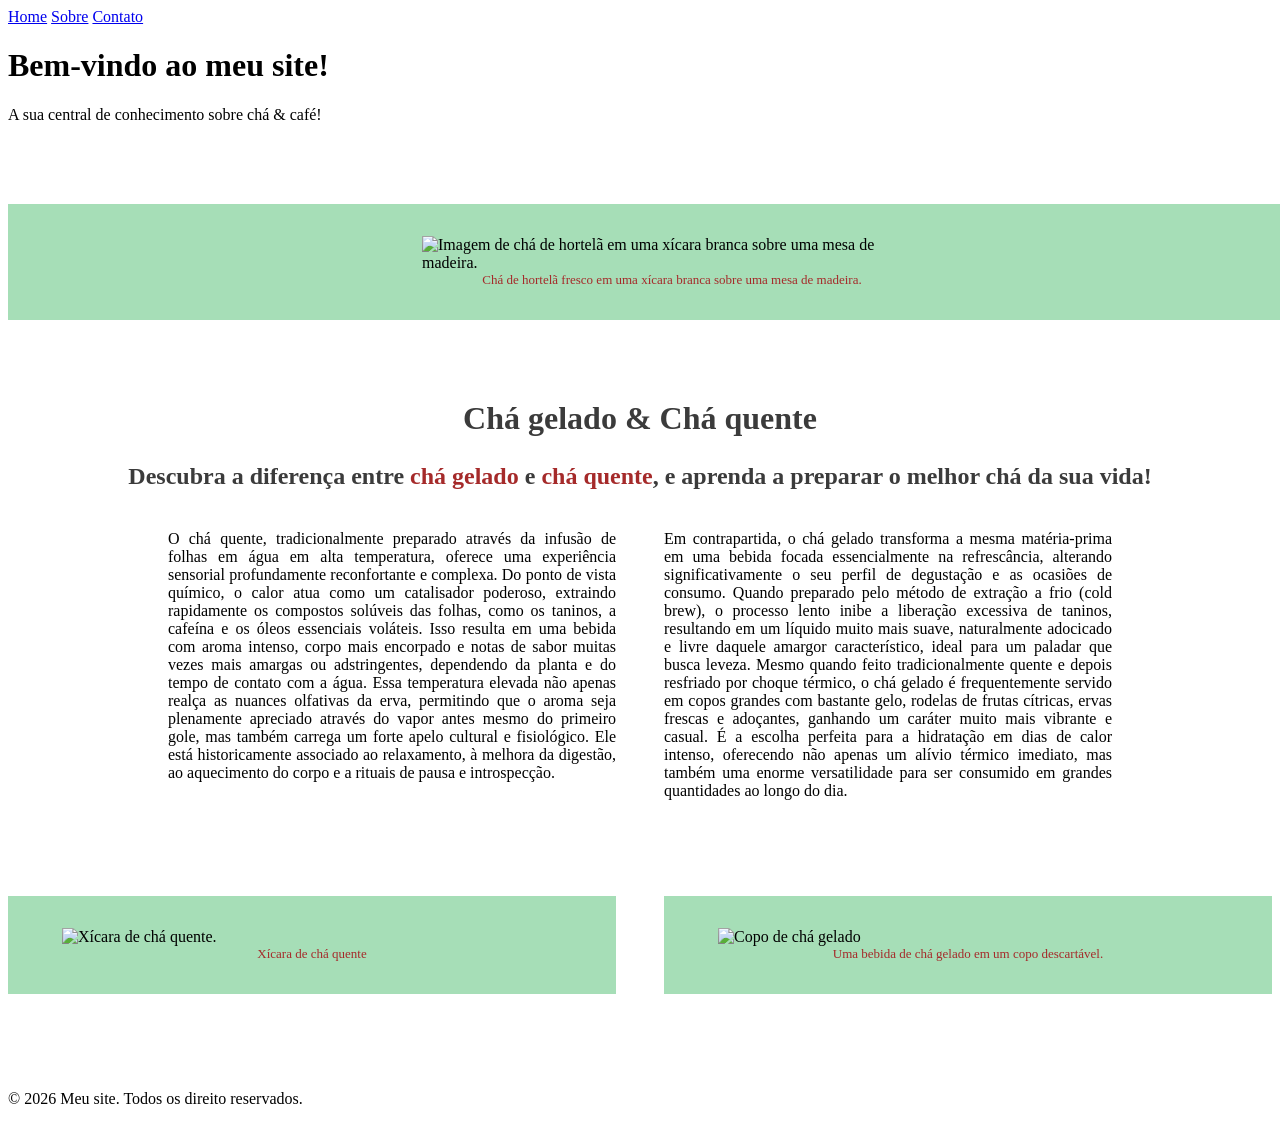
==== dev-site/index.html @ a3d8300c "First Commit" ====
<!DOCTYPE html>
<html lang="pt-BR">
<head>
    <meta charset="UTF-8">
    <title>Meu site - Home</title>
    <link href="/styles/global.css" rel="stylesheet">
    <link href="styles/style.css" rel="stylesheet">
</head>
<body>
    <header>
        <nav>
            <a href="/">Home</a>
            <a href="/pages/sobre.html">Sobre</a>
            <a href="/pages/contato.html">Contato</a>
        </nav>

        <h1>Bem-vindo ao meu site!</h1>
        <p>A sua central de conhecimento sobre <span>chá & café</span>!</p>
    </header>

    <main>
        <div class="image-container">
            <img src="/assets/tea.jpg" alt="Imagem de chá de hortelã em uma xícara branca sobre uma mesa de madeira.">
            <span>Chá de hortelã fresco em uma xícara branca sobre uma mesa de madeira.</span>
        </div>

        <div class="content-container">
            <h2>Chá gelado & Chá quente</h2>
            <h3>Descubra a diferença entre <span>chá gelado</span> e <span>chá quente</span>, e aprenda a preparar o melhor chá da sua vida!</h3>
            <div class="text-container">
                <p>O chá quente, tradicionalmente preparado através da infusão de folhas em água em alta temperatura, oferece uma experiência sensorial profundamente reconfortante e complexa. Do ponto de vista químico, o calor atua como um catalisador poderoso, extraindo rapidamente os compostos solúveis das folhas, como os taninos, a cafeína e os óleos essenciais voláteis. Isso resulta em uma bebida com aroma intenso, corpo mais encorpado e notas de sabor muitas vezes mais amargas ou adstringentes, dependendo da planta e do tempo de contato com a água. Essa temperatura elevada não apenas realça as nuances olfativas da erva, permitindo que o aroma seja plenamente apreciado através do vapor antes mesmo do primeiro gole, mas também carrega um forte apelo cultural e fisiológico. Ele está historicamente associado ao relaxamento, à melhora da digestão, ao aquecimento do corpo e a rituais de pausa e introspecção.</p>
                <p>Em contrapartida, o chá gelado transforma a mesma matéria-prima em uma bebida focada essencialmente na refrescância, alterando significativamente o seu perfil de degustação e as ocasiões de consumo. Quando preparado pelo método de extração a frio (cold brew), o processo lento inibe a liberação excessiva de taninos, resultando em um líquido muito mais suave, naturalmente adocicado e livre daquele amargor característico, ideal para um paladar que busca leveza. Mesmo quando feito tradicionalmente quente e depois resfriado por choque térmico, o chá gelado é frequentemente servido em copos grandes com bastante gelo, rodelas de frutas cítricas, ervas frescas e adoçantes, ganhando um caráter muito mais vibrante e casual. É a escolha perfeita para a hidratação em dias de calor intenso, oferecendo não apenas um alívio térmico imediato, mas também uma enorme versatilidade para ser consumido em grandes quantidades ao longo do dia.</p>
            </div>
            <div class="tea-img-container">
                <div class="image-container">
                    <img src="/assets/hot-tea.jpg" alt="Xícara de chá quente.">
                    <span>Xícara de chá quente</span>
                </div>
                <div class="image-container">
                    <img src="/assets/cold-tea.jpg" alt="Copo de chá gelado">
                    <span>Uma bebida de chá gelado em um copo descartável.</span>
                </div>
            </div>
        </div>
    </main>
    <footer>
        <p>&copy; 2026 Meu site. Todos os direito reservados.</p>
    </footer>
</body>
</html>
---- dev-site/styles/style.css ----
.image-container {
    display: flex;
    justify-content: center;
    flex-direction: column;
    width: 100%;
    align-items: center;
    background-color: #a6deb7;
    padding: 2rem;
    margin: 5rem 0;
}

.image-container img {
    width: 100%;
    max-width: 500px;
}

.image-container span {
    font-size: small;
    color: brown;
}

.content-container h2 {
    font-size: 2rem;
    color: #3b3b3b;
    text-align: center;
}

.content-container h3 {
    font-size: 1.5rem;
    color: #3b3b3b;
    text-align: center;
}

.content-container h3 span {
    color: brown;
}

.content-container .text-container  {
    display: grid;
    grid-template-columns: 1fr 1fr;
    gap: 3rem;
    margin: 0 10rem;
    
}

.content-container .text-container p {
    font-size: medium;
    text-align: justify;
    margin: 1rem 0;
}

.tea-img-container {
    display: flex;
    gap: 3rem;
}
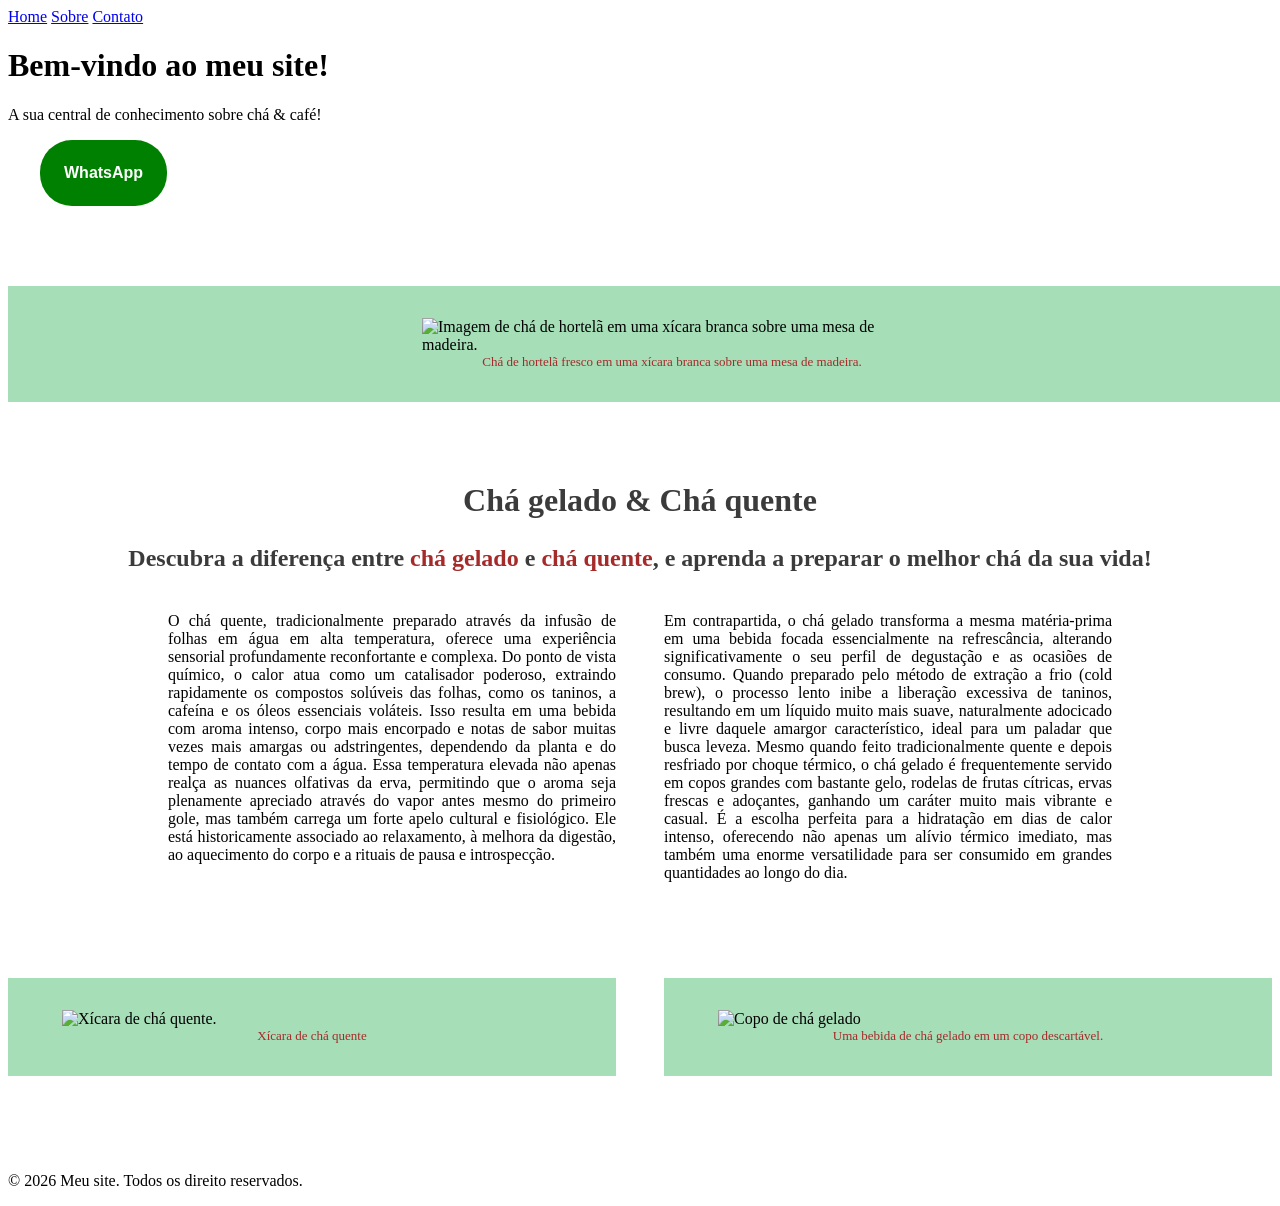
==== commit 7b955ea6: "Adiciona um botão para abrir chat WhatsApp pelo JavaScript" ====
--- a/dev-site/index.html
+++ b/dev-site/index.html
@@ -14,8 +14,8 @@
             <a href="/pages/contato.html">Contato</a>
         </nav>
 
-        <h1>Bem-vindo ao meu site!</h1>
-        <p>A sua central de conhecimento sobre <span>chá & café</span>!</p>
+        <h1 id="titulo">Bem-vindo ao meu site!</h1>
+        <p id="paragrafo">A sua central de conhecimento sobre <span>chá & café</span>!</p>
     </header>
 
     <main>
@@ -46,5 +46,6 @@
     <footer>
         <p>&copy; 2026 Meu site. Todos os direito reservados.</p>
     </footer>
+    <script src="./scripts/main.js"></script>
 </body>
 </html>
